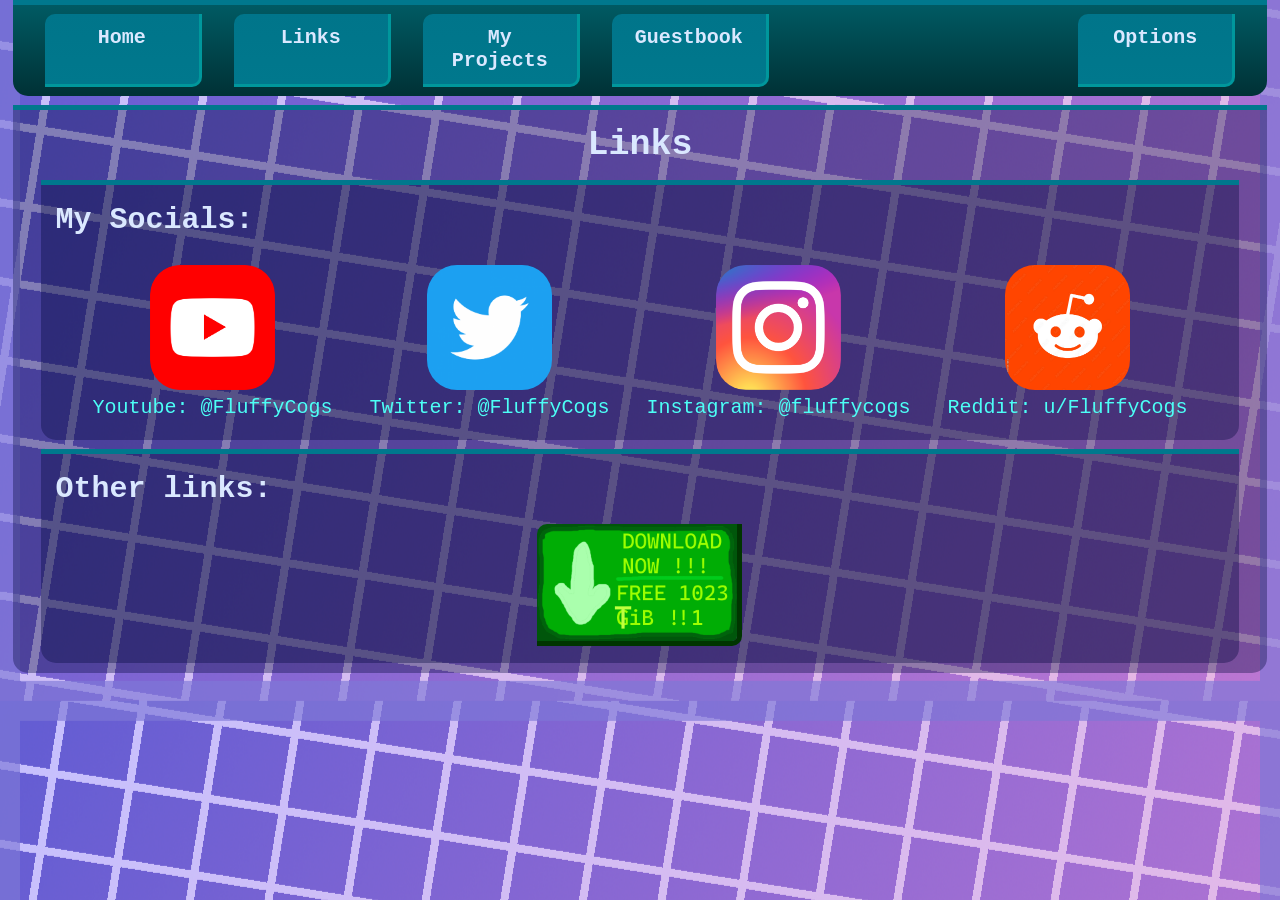
==== links.html @ cc9b908f "first commit" ====
<!DOCTYPE html>
<html lang="en" dir="ltr">
  <head>
    <!-- boring meta tags -->
    <meta name="author" content="FluffyCogs">
    <meta charset="UTF-8">
    <meta name="viewport" content="width=device-width, initial-scale=1.0">
    <meta name="robots" content="noarchive">
    <meta name="robots" content="noindex">
    <meta name="robots" content="noimageindex">
    <meta name="robots" content="nosnippet">

    <title>my links</title>

    <!-- boring link tags -->
    <link rel="icon" href="assets/icon.webp" type="image/webp">
    <link rel="stylesheet" href="css/style.css">
    <link rel="stylesheet" href="css/links.css">
    <link rel="stylesheet" href="css/fonts.css">
  </head>
  <!-- What are you doing here? -->
  <body>
    <header>
      <nav class="navbar">
        <ul class="navbar_list">
          <a href="index.html" class="navbar_item"><li >Home</li></a>
          <a href="links.html" class="navbar_item"><li >Links</li></a>
          <a href="" class="navbar_item"><li >My Projects</li></a>
          <a href="" class="navbar_item"><li >Guestbook</li></a>
          <a href="" class="navbar_item options"><li>Options</li></a>
        </ul>
      </nav>
    </header>
    <div class="content_block">
      <h1>Links</h1>
      <div class="content_block">
        <h2>My Socials:</h2>
        <ul class="links-list">
          <li class="my-link">
            <a href="https://www.reddit.com/user/FluffyCogs/" target="_blank">
              <img src="assets/images/logos/youtube.png" alt="Link to my Youtube" class="logo"><br>
              Youtube: @FluffyCogs
            </a>
          </li>
          <li class="my-link">
            <a href="https://www.twitter.com/fluffycogs" target="_blank">
              <img src="assets/images/logos/twitter.png" alt="Link to my Twitter" class="logo"><br>
              Twitter: @FluffyCogs
            </a>
          </li>
          <li class="my-link">
            <a href="https://www.instagram.com/fluffycogs" target="_blank">
              <img src="assets/images/logos/instagram.png" alt="Link to my Instagram" class="logo"><br>
              Instagram: @fluffycogs
            </a>
          </li>
          <li class="my-link">
            <a href="https://www.reddit.com/user/FluffyCogs/" target="_blank">
              <img src="assets/images/logos/reddit.png" alt="Link to my Reddit" class="logo"><br>
              Reddit: u/FluffyCogs
            </a>
          </li>
        </ul>
      </div>
      <div class="content_block">
        <h2>Other links:</h2>
        <ul class="links-list">
          <li>
            <a href="freeram.html">
              <img src="assets/images/free_ram_button.png" alt="FREE RAM" class="link-button formatted_image green-border">
            </a>
          </li>
        </ul>
      </div>
    </div>
  </body>
</html>
---- css/style.css ----
/* GENERAL */
body{
  margin: 0;
  padding: 0;
  background-image: url(../assets/images/background.png);
  background-size: cover;
  background-position: center;
  font-size: 20px;
  color: #dae8ff;
  font-family: "Sono", monospace;
  overflow-x: hidden;
}
a{
  text-decoration: none;
  color: inherit;
}
h1{
  font-size: 35px;
  text-align: center;
}
h2{
  margin: 2vh 0;
}
p{
  margin: 2vh 0;
}
.formatted_image{
  border: 0 solid #00788d;
  border-right-width: 5px;
  border-bottom-width: 5px;
  border-radius: 10px 0 10px 0;
}
.content_block{
  box-sizing: border-box;
  max-width: 98vw;
  padding: 0 15px 1px 15px;
  margin: 1vh 1vw;
  background-color: #0006385b;
  border-top: 5px solid #00788d;
  border-radius: 0 0 15px 15px;
}

/* NAVBAR */
header{
  position: sticky;
  top: 0vh;
}
.navbar{
  width: 98%;
  margin: 0 1vw 1vh 1vw;
  padding: 1vh 0;
  background-image: linear-gradient(to top, rgb(0, 49, 53), rgb(0, 90, 99));
  border-top: 5px solid #00788d;
  border-radius: 0 0 15px 15px;
}
.navbar_list{
  width: 95.5vw;
  display: inline-flex;
  justify-items: flex-start;
  list-style: none;
  padding: 0;
  margin: 0 2.5vw;
}
.navbar_item{
  width: 6.5em;
  padding: 0.6em;
  margin-right: 2.5vw;
  background-image: linear-gradient(to top, #00788d, #00758a);
  border: 0 solid #00979c;
  border-right-width: 3px;
  border-bottom-width: 3px;
  border-radius: 10px 0 10px 0;
  text-align: center;
  font-weight: 700;
}
.navbar_item:hover{
  background-image: linear-gradient(to top, #006669, #00758a);
}
.options{
  margin-left: auto;
}

/* INDEX */
.index_main{
  display: flex;
  flex-flow: row nowrap;
}
.main_content_block{
  width: 75vw;
  min-height: 82vh;
}
.blinkies_div{
  text-align: center;
}
.stickers_div{
  text-align: center;
}
.buttons_div{
  text-align: center;
}

.right_blocks{
  position: sticky;
  top: 12vh;
  align-self: flex-start;
}
.ferret_image_block{
  text-align: center;
  width: 21.5vw;
  height: 60vh;
}
#ferret_image{
  height: 200px;
  width: 200px;
}
.hiiii{
  text-align: center;
  align-content: center;
  height: 24vh;
}
#quote{
  font-style: italic;
  text-decoration: underline;
}
---- css/links.css ----
h1 {
  margin: 15px;
}
.links-list {
    display: flex;
    flex-flow: row wrap;
    list-style: none;
    justify-content: space-evenly;
    padding: 0;
    margin: 10px;
}
.my-link {
  font-size: 20px;
  margin: 10px;
  color: #4cfff6;
  text-align: center;
}
.my-link:hover{
    text-decoration: underline;
}
.logo {
    height: 125px;
    width: 125px;
    border-radius: 30px;
}
.link-button {
  width: 200px;
  height: 116.66px;
}
.green-border {
  border-color: rgb(0, 53, 0);
}
---- css/fonts.css ----
@font-face {
    font-family: "Sono";
    src: url("../assets/fonts/Sono_Proportional-Regular.ttf") format("ttf");
}

@font-face {
    font-family: "Jetbrains Mono", monospace;
    src: url("../assets/fonts/JetBrainsMono-Regular.ttf") format("ttf");
}
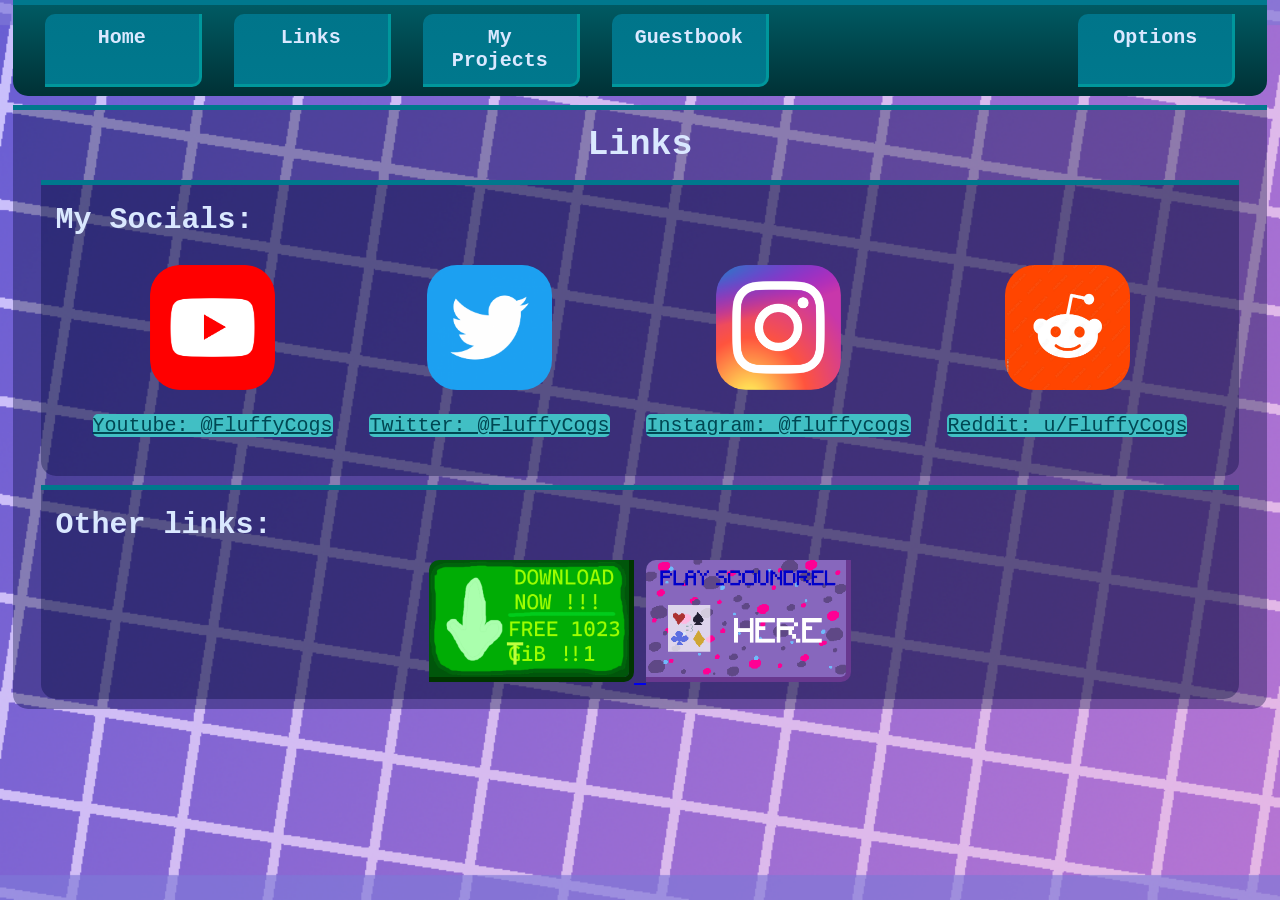
==== commit 0f10edc4: "Updated Scoundrel to a-1.1 and minor changes on the page" ====
--- a/links.html
+++ b/links.html
@@ -39,25 +39,25 @@
           <li class="my-link">
             <a href="https://www.reddit.com/user/FluffyCogs/" target="_blank">
               <img src="assets/images/logos/youtube.png" alt="Link to my Youtube" class="logo"><br>
-              Youtube: @FluffyCogs
+              <p>Youtube: @FluffyCogs</p>
             </a>
           </li>
           <li class="my-link">
             <a href="https://www.twitter.com/fluffycogs" target="_blank">
               <img src="assets/images/logos/twitter.png" alt="Link to my Twitter" class="logo"><br>
-              Twitter: @FluffyCogs
+              <p>Twitter: @FluffyCogs</p>
             </a>
           </li>
           <li class="my-link">
             <a href="https://www.instagram.com/fluffycogs" target="_blank">
               <img src="assets/images/logos/instagram.png" alt="Link to my Instagram" class="logo"><br>
-              Instagram: @fluffycogs
+              <p>Instagram: @fluffycogs</p>
             </a>
           </li>
           <li class="my-link">
             <a href="https://www.reddit.com/user/FluffyCogs/" target="_blank">
               <img src="assets/images/logos/reddit.png" alt="Link to my Reddit" class="logo"><br>
-              Reddit: u/FluffyCogs
+              <p>Reddit: u/FluffyCogs</p>
             </a>
           </li>
         </ul>
@@ -69,6 +69,9 @@
             <a href="freeram.html">
               <img src="assets/images/free_ram_button.png" alt="FREE RAM" class="link-button formatted_image green-border">
             </a>
+            <a href="scoundrel_game.html">
+              <img src="assets/images/play_scoundrel_button.gif" alt="Play Scoundrel" class="link-button formatted_image purple-border">
+            </a>
           </li>
         </ul>
       </div>
--- a/css/style.css
+++ b/css/style.css
@@ -5,14 +5,24 @@
   background-image: url(../assets/images/background.png);
   background-size: cover;
   background-position: center;
+  background-attachment: fixed;
   font-size: 20px;
   color: #dae8ff;
   font-family: "Sono", monospace;
   overflow-x: hidden;
 }
-a{
-  text-decoration: none;
-  color: inherit;
+p a{
+  color: #004753;
+  background-color: #41bfc4;
+  border-radius: 5px;
+  text-decoration-color: #004753;
+}
+a p{
+  color: #004753;
+  background-color: #41bfc4;
+  border-radius: 5px;
+  text-decoration: underline;
+  text-decoration-color: #004753;
 }
 h1{
   font-size: 35px;
@@ -72,6 +82,8 @@
   border-radius: 10px 0 10px 0;
   text-align: center;
   font-weight: 700;
+  text-decoration: none;
+  color: inherit;
 }
 .navbar_item:hover{
   background-image: linear-gradient(to top, #006669, #00758a);
@@ -98,6 +110,13 @@
 .buttons_div{
   text-align: center;
 }
+.me{
+  width: 250px;
+  height: 312.5px;
+}
+.whats_new{
+  text-align: center;
+}
 
 .right_blocks{
   position: sticky;
@@ -122,3 +141,12 @@
   font-style: italic;
   text-decoration: underline;
 }
+
+/* SCOUNDREL */
+.scoundrel_div{
+  text-align: center;
+}
+.scoundrel_game_iframe{
+  max-width: 95%;
+  margin: 10px 0 -10px 0;
+}
--- a/css/links.css
+++ b/css/links.css
@@ -29,4 +29,7 @@
 }
 .green-border {
   border-color: rgb(0, 53, 0);
+}
+.purple-border {
+  border-color: rgb(104, 56, 143);
 }
